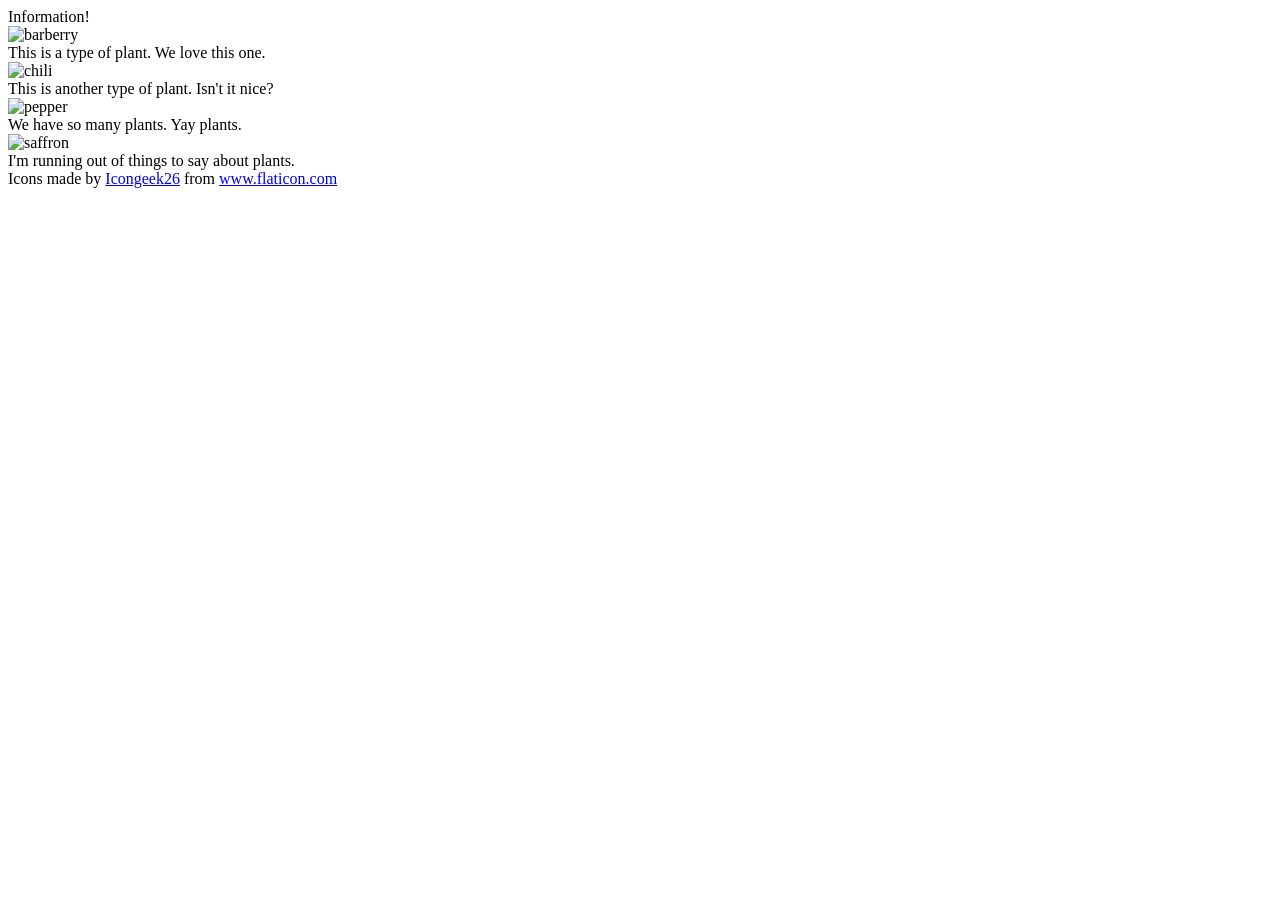
==== flex/04-flex-information/index.html @ cae39e57 "Separate the information and each plant through divs so they canturn into flex containers and flex i" ====
<!DOCTYPE html>
<html lang="en">
  <head>
    <meta charset="UTF-8">
    <meta http-equiv="X-UA-Compatible" content="IE=edge">
    <meta name="viewport" content="width=device-width, initial-scale=1.0">
    <title>Information</title>
    <link rel="stylesheet" href="style.css">
  </head>
  <body>
    <div class="title">Information!</div>
    <div class="plants">
      <div class="barberry">
        <img src="./images/barberry.png" alt="barberry">
        <div class="text">This is a type of plant. We love this one.</div>
      </div>
      <div class="chilli">
        <img src="./images/chilli.png" alt="chili">
        <div class="text">This is another type of plant. Isn't it nice?</div>
      </div>
      <div class="pepper">
        <img src="./images/pepper.png" alt="pepper">
        <div class="text">We have so many plants. Yay plants.</div>
      </div>
      <div class="saffron">
        <img src="./images/saffron.png" alt="saffron">
        <div class="text">I'm running out of things to say about plants.</div>
      </div>
    </div>
    <!-- disregard this section, it's here to give attribution to the creator of these icons -->
    <div class="footer">
      <div>Icons made by <a href="https://www.flaticon.com/authors/icongeek26" title="Icongeek26">Icongeek26</a> from <a href="https://www.flaticon.com/" title="Flaticon">www.flaticon.com</a></div>
    </div>
  </body>
</html>
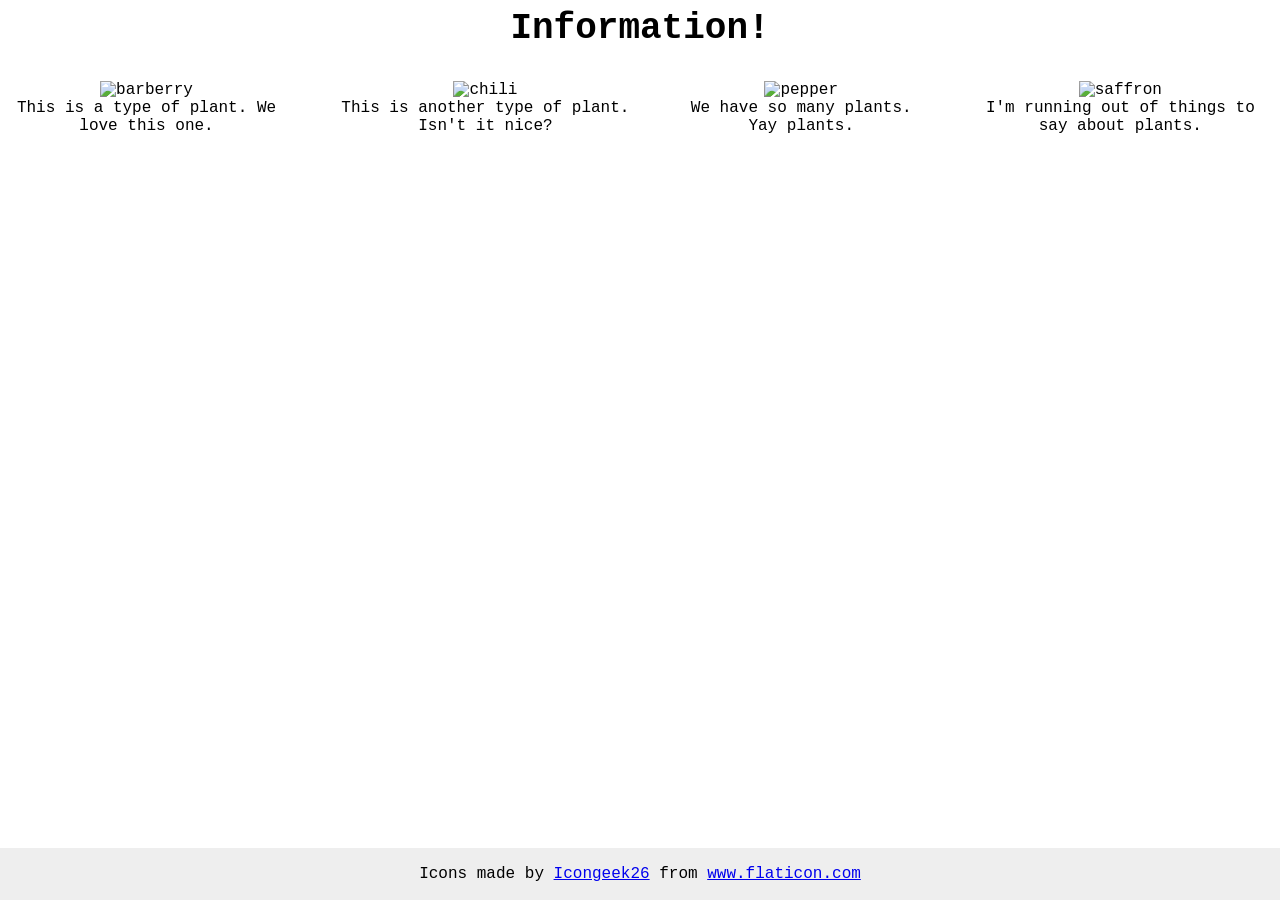
==== commit 76487e5c: "Change class name for the plant items" ====
--- a/flex/04-flex-information/index.html
+++ b/flex/04-flex-information/index.html
@@ -10,19 +10,19 @@
   <body>
     <div class="title">Information!</div>
     <div class="plants">
-      <div class="barberry">
+      <div class="barberry item">
         <img src="./images/barberry.png" alt="barberry">
         <div class="text">This is a type of plant. We love this one.</div>
       </div>
-      <div class="chilli">
+      <div class="chilli item">
         <img src="./images/chilli.png" alt="chili">
         <div class="text">This is another type of plant. Isn't it nice?</div>
       </div>
-      <div class="pepper">
+      <div class="pepper item">
         <img src="./images/pepper.png" alt="pepper">
         <div class="text">We have so many plants. Yay plants.</div>
       </div>
-      <div class="saffron">
+      <div class="saffron item">
         <img src="./images/saffron.png" alt="saffron">
         <div class="text">I'm running out of things to say about plants.</div>
       </div>
--- a/flex/04-flex-information/style.css
+++ b/flex/04-flex-information/style.css
@@ -0,0 +1,34 @@
+body {
+  font-family: 'Courier New', Courier, monospace;
+  text-align: center;
+}
+
+img {
+  width: 100px;
+  height: 100px;
+}
+
+.plants{
+  display: flex;
+  justify-content: center;
+  padding-top: 32px;
+  gap: 52px;
+}
+
+.title {
+  font-size: 36px;
+  font-weight: 900;
+}
+
+/* do not edit this footer */
+.footer {
+  position: fixed;
+  bottom: 0;
+  left: 0;
+  right: 0;
+  height: 52px;
+  display: flex;
+  align-items: center;
+  justify-content: center;
+  background: #eee;
+}
